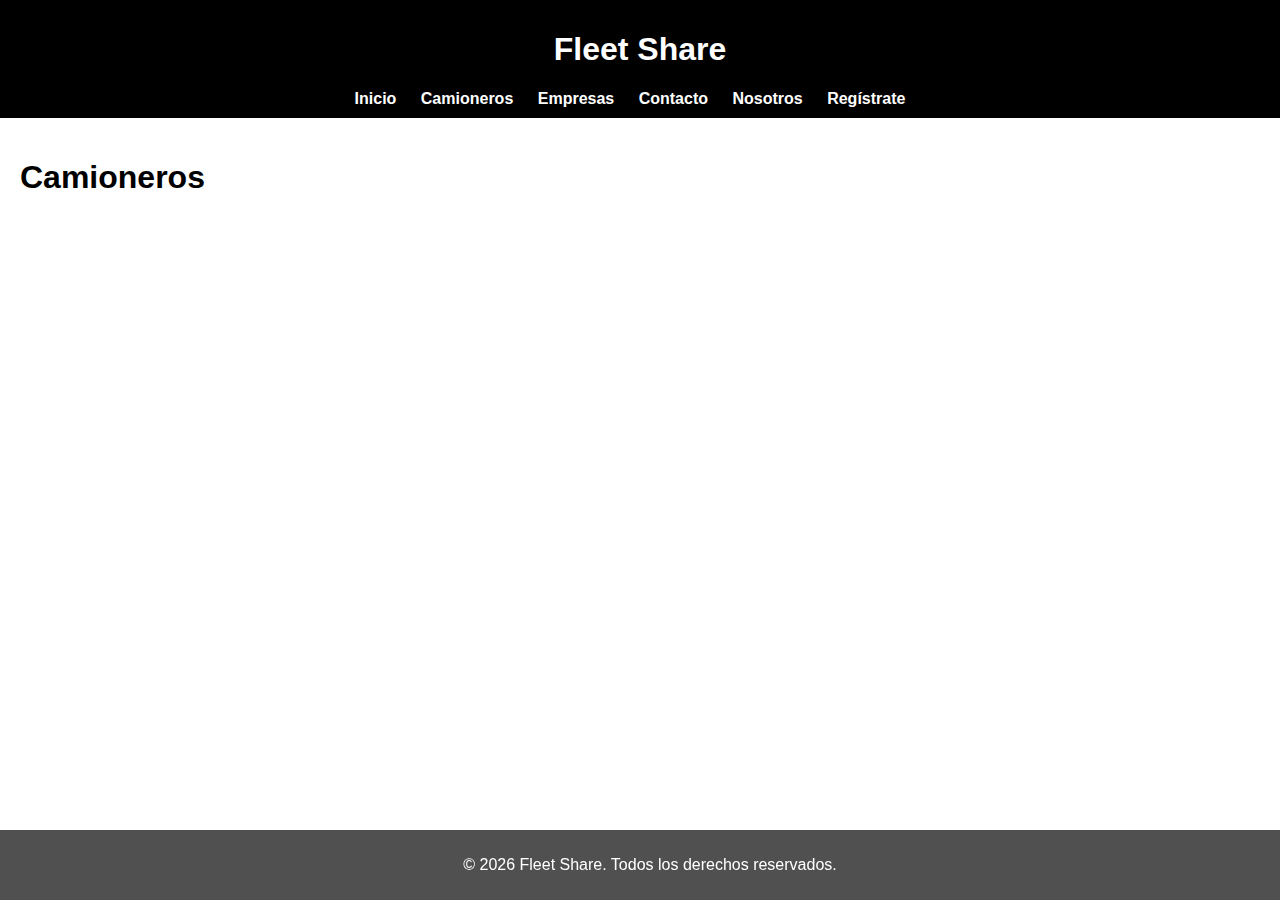
==== camioneros.html @ b2b1fc77 "V2.0 Fleet Share" ====
<!DOCTYPE html>
<html lang="es">
<head>
    <meta charset="UTF-8">
    <meta name="viewport" content="width=device-width, initial-scale=1.0">
    <link rel="stylesheet" href="styles.css">
    <title>Fleet Share</title>
</head>
<body>
    <header>
        <h1>Fleet Share</h1>
        <nav>
            <ul>
                <li><a href="index.html">Inicio</a></li>
                <li><a href="camioneros.html">Camioneros</a></li>
                <li><a href="empresas.html">Empresas</a></li>
                <li><a href="contacto.html">Contacto</a></li>
                <li><a href="nosotros.html">Nosotros</a></li>
                <li><a href="registro.html">Regístrate</a></li>
            </ul>
        </nav>
    </header>
    <main>
        <h1>Camioneros</h1>

    </main>
    <footer>
        <p id="year">&copy; <span id="currentYear"></span> Fleet Share. Todos los derechos reservados.</p>
    </footer>
    <script src="logica.js"></script>
</body>
</html>
---- styles.css ----
body {
    margin: 0;
    padding: 0;
    font-family: 'Arial', sans-serif;
    background-color: white;
}


header {
    background-color: #000000;
    color: #fff;
    padding: 10px;
    text-align: center;
}

nav ul {
    list-style: none;
    margin: 0;
    padding: 0;
}

nav ul li {
    display: inline;
    margin-right: 20px;
    
}



nav a {
    text-decoration: none;
    color: #fff;
    font-weight: bold;
    transition: 0.2s;
}
nav a:hover {
    color:#FF6B6B;
}

main {
    padding: 20px;
}

/* Agrega estos estilos a tu archivo styles.css */


.material-symbols-outlined {
  font-variation-settings:
  'FILL' 0,
  'wght' 400,
  'GRAD' 0,
  'opsz' 4
}


.login-container {
    max-width: 300px;
    margin: 50px auto;
    padding: 20px;
    border: 1px solid #ccc;
    border-radius: 5px;
    box-shadow: 0 0 10px #000000;
    background-color: #3a3a3a14;
}

.login-container > form {
    text-align: center;
}


.login-container h2 {
    text-align: center;
    color: #333;
    
}

form {
    display: flex;
    flex-direction: column;
}

label {
    margin-bottom: 5px;
    color: #333;
    
}
.material-symbols-outlined {
    font-size: 34px; /* Ajusta el tamaño del icono según tus necesidades */
}
input {
    padding: 8px;
    margin-bottom: 10px;
    border: none;
    border-bottom: 2px solid #ccc;
    border-radius: 3px;
    background-color: #3a3a3a00;
    text-align: center;
}
input:focus {
    outline: none; /* Quita el contorno predeterminado de focus */
    border-color: #4CAF50; /* Puedes ajustar el color del borde cuando está en focus */
    box-shadow: 0 0 5px rgba(76, 175, 80, 0.7); /* Opcional: Agrega una sombra al input en focus */
}


button {
    padding: 10px;
    background-color: #333;
    color: #fff;
    border: none;
    border-radius: 3px;
    cursor: pointer;
}

button:hover {
    background-color: #555;
}


footer {
    background-color: #3a3a3ae2;
    color: #fff;
    text-align: center;
    padding: 10px;
    position: fixed;
    bottom: 0;
    width: 100%;
}
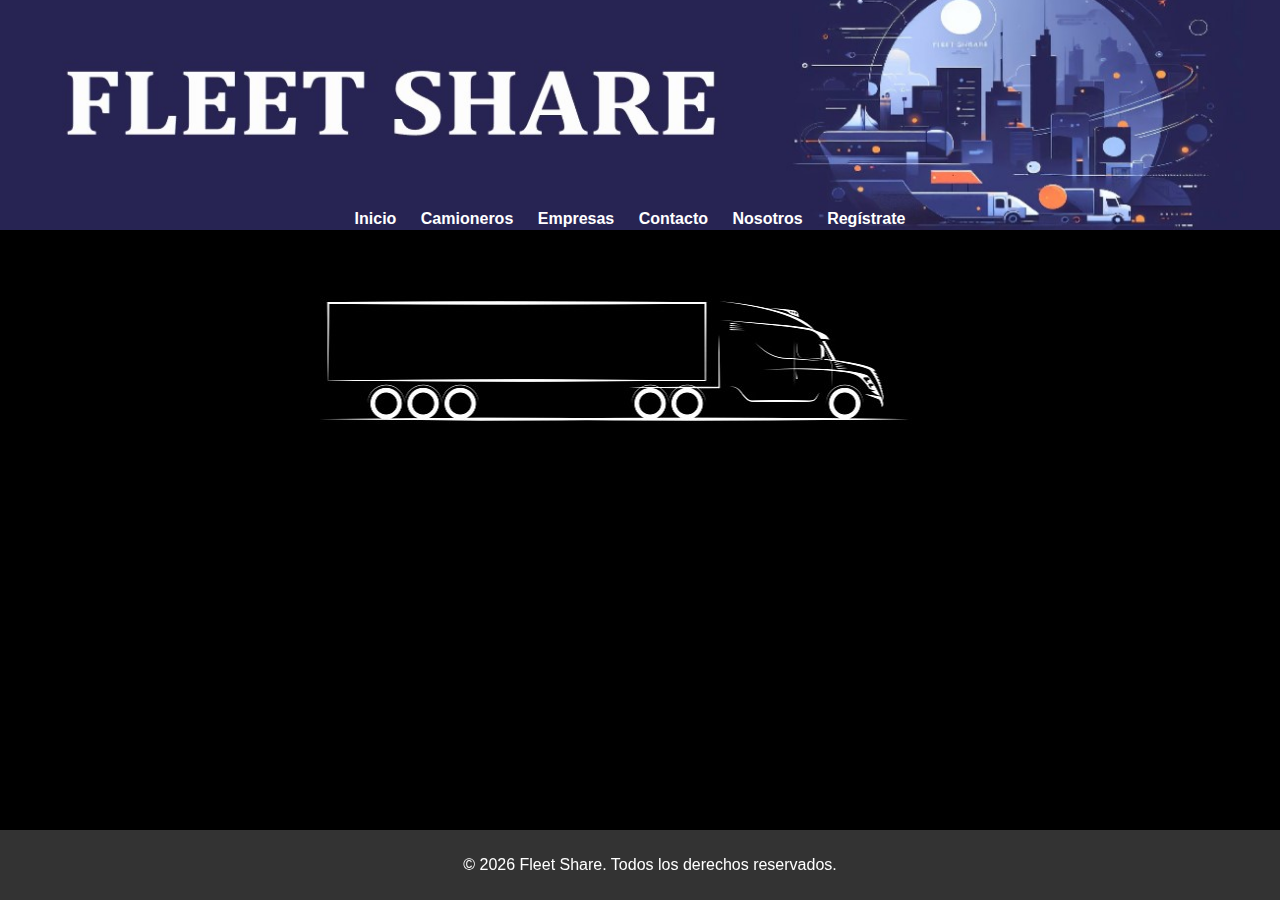
==== commit 18f358c6: "V2.0 Modificaciones en el registro" ====
--- a/camioneros.html
+++ b/camioneros.html
@@ -8,7 +8,6 @@
 </head>
 <body>
     <header>
-        <h1>Fleet Share</h1>
         <nav>
             <ul>
                 <li><a href="index.html">Inicio</a></li>
--- a/styles.css
+++ b/styles.css
@@ -2,18 +2,26 @@
     margin: 0;
     padding: 0;
     font-family: 'Arial', sans-serif;
-    background-color: white;
+    background-image: url(media/img/fondos/istockphoto-1151736358-170667a.jpg);
 }
 
 
 header {
-    background-color: #000000;
+    background-image: url(media/img/fondos/cabecera2.jpeg);
+    background-repeat: no-repeat;
+    background-size: cover;
+    background-position: left center; /* Ajusta esto según tus necesidades */
+
+    height: 210px;
     color: #fff;
     padding: 10px;
     text-align: center;
 }
-
+header nav{
+margin-top: 200px;
+}
 nav ul {
+    
     list-style: none;
     margin: 0;
     padding: 0;
@@ -34,33 +42,32 @@
     transition: 0.2s;
 }
 nav a:hover {
-    color:#FF6B6B;
+    color:#F8854B;
 }
 
 main {
     padding: 20px;
+    margin-bottom: 50px;
 }
 
 /* Agrega estos estilos a tu archivo styles.css */
 
 
-.material-symbols-outlined {
-  font-variation-settings:
-  'FILL' 0,
-  'wght' 400,
-  'GRAD' 0,
-  'opsz' 4
-}
+    .material-symbols-outlined {
+    font-variation-settings:
+    'FILL' 0,
+    'wght' 400,
+    'GRAD' 0,
+    'opsz' 4
+    }
 
 
 .login-container {
     max-width: 300px;
     margin: 50px auto;
     padding: 20px;
-    border: 1px solid #ccc;
-    border-radius: 5px;
-    box-shadow: 0 0 10px #000000;
-    background-color: #3a3a3a14;
+    box-shadow: 0 0 10px #ffecec;
+    background-color: #faf9ffbe;
 }
 
 .login-container > form {
@@ -98,8 +105,8 @@
 }
 input:focus {
     outline: none; /* Quita el contorno predeterminado de focus */
-    border-color: #4CAF50; /* Puedes ajustar el color del borde cuando está en focus */
-    box-shadow: 0 0 5px rgba(76, 175, 80, 0.7); /* Opcional: Agrega una sombra al input en focus */
+    border-color: #F8854B; /* Puedes ajustar el color del borde cuando está en focus */
+    box-shadow: 0 0 5px rgba(175, 140, 76, 0.7); /* Opcional: Agrega una sombra al input en focus */
 }
 
 
@@ -125,4 +132,5 @@
     position: fixed;
     bottom: 0;
     width: 100%;
+    height: 50px;
 }
